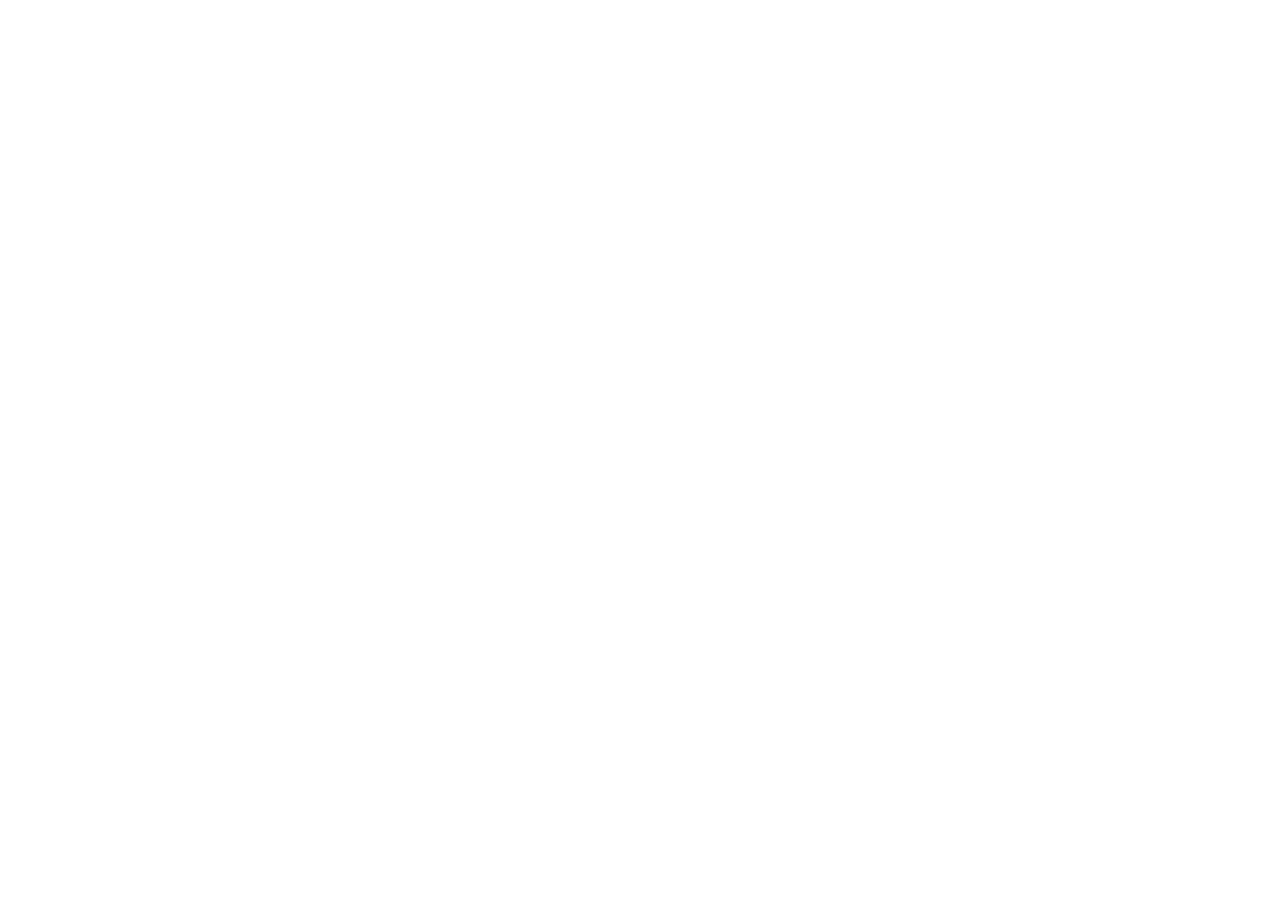
==== index.html @ b64579bf "Create index.html" ====
<!DOCTYPE html>
<html>
<head>
  <meta http-equiv="refresh" content="0; url=https://davidarranz.github.io/Practica1CSS/pract4/WebContent/index.html ">
 
<title>redireccion</title>
</head>
<body>
</body>
</html>
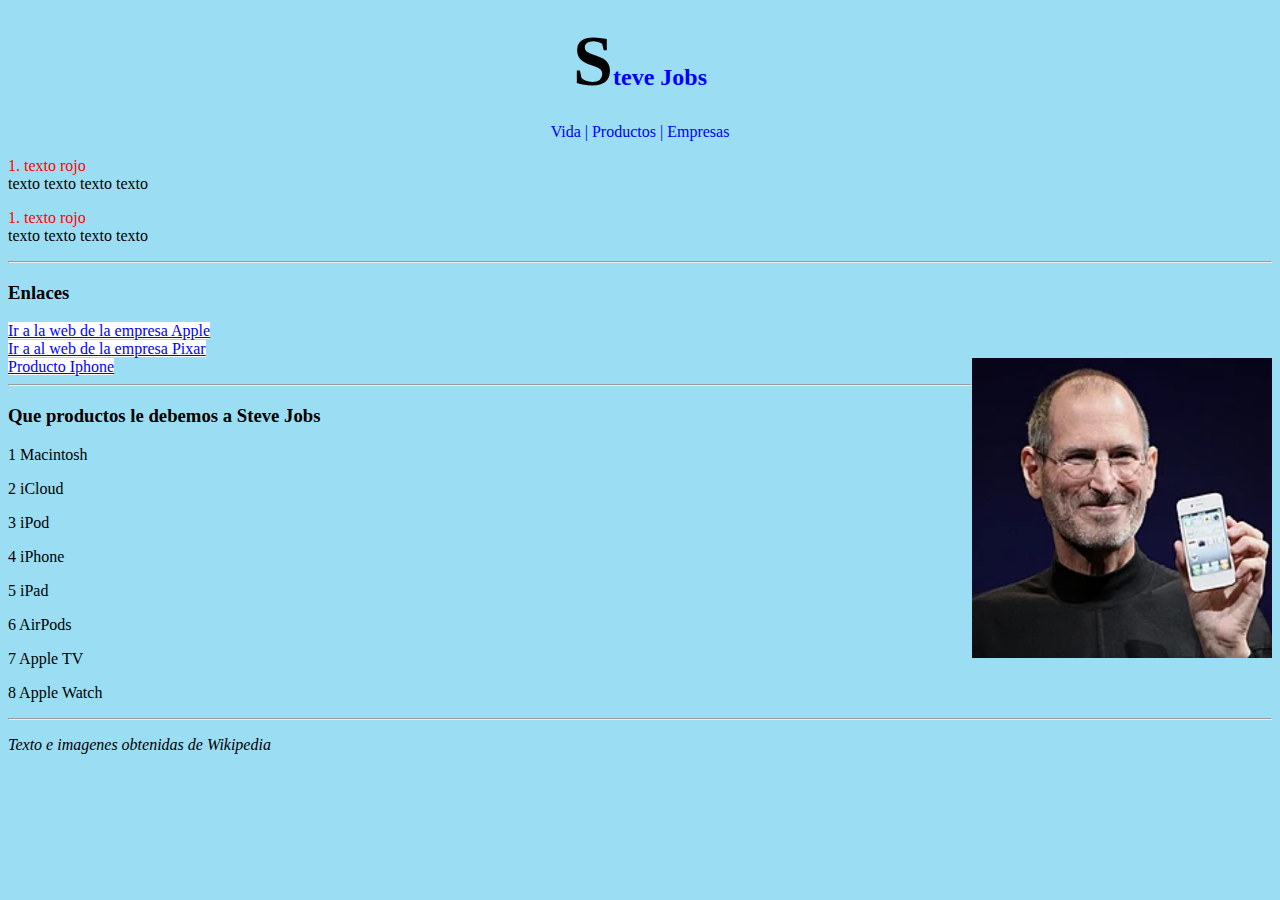
==== commit 2328f4f1: "Update index.html" ====
--- a/index.html
+++ b/index.html
@@ -2,7 +2,7 @@
 <!DOCTYPE html>
 <html>
 <head>
-  <meta http-equiv="refresh" content="0; url=https://davidarranz.github.io/Practica1CSS/pract4/WebContent/index.html ">
+  <meta http-equiv="refresh" content="0; url=https://davidarranz.github.io/Practica1CSS/T3Pcss1/WebContent/index.html ">
  
 <title>redireccion</title>
 </head>
